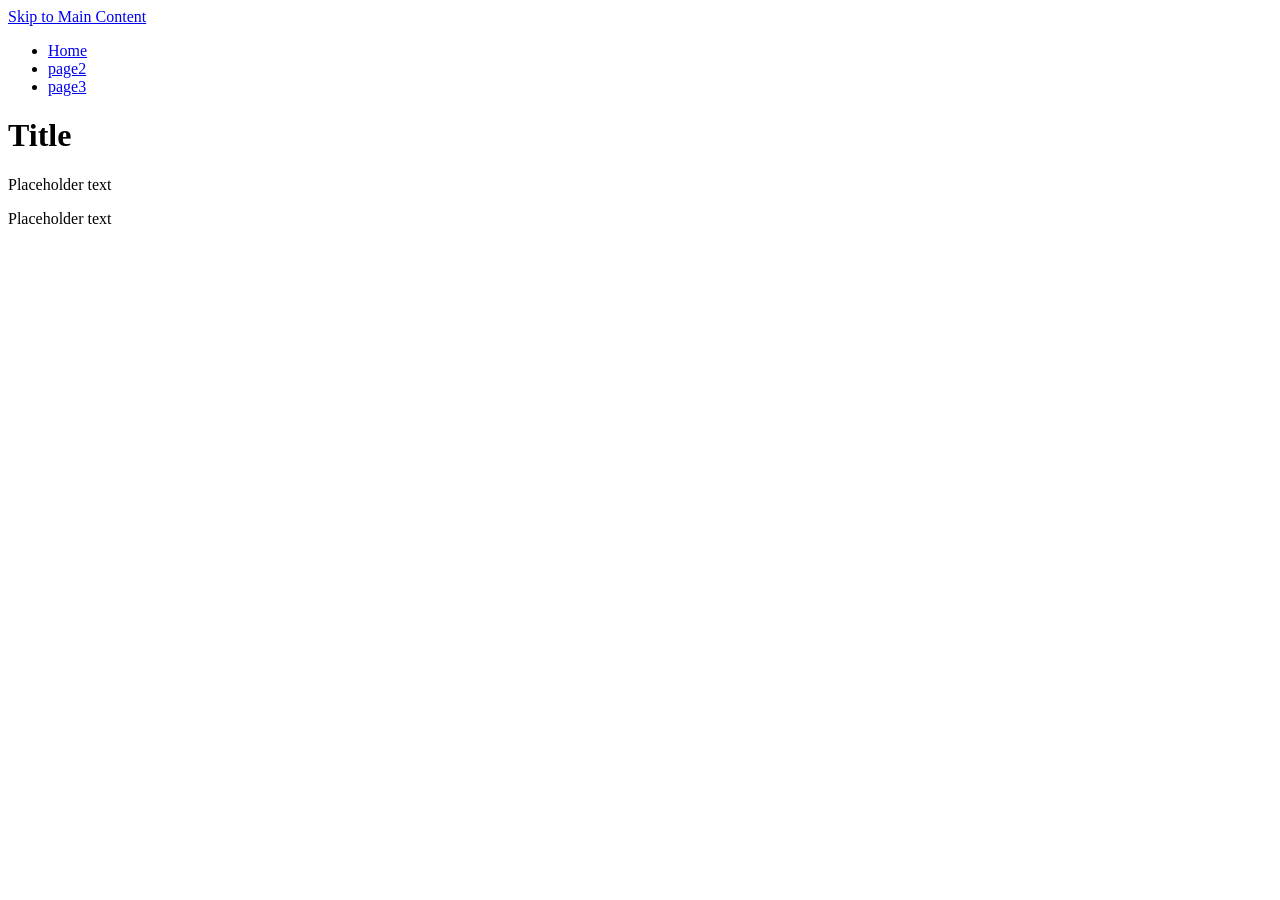
==== index.html @ cd03b267 "Add initial HTML structure with navigation" ====
<!DOCTYPE html>
<html lang="en">

<head>
  <meta charset="utf-8">
  <meta name="viewport" content="width=device-width">
  <title>Title</title>
  <link rel="stylesheet" href="css/style.css">
</head>
  
<body>
  <a href="#main_content">Skip to Main Content</a>
  <header>
    <nav>
      <ul>
        <li><a href="index.html">Home</a></li>
        <li><a href="page2.html">page2</a></li>
        <li><a href="page3.html">page3</a></li>
      </ul>
    </nav>
    <h1>Title</h1>
  </header>
  <main id="main_content">
    <p>Placeholder text</p>
  </main>
  <footer>
    <p>Placeholder text</p>
  </footer>
</body>
</html>
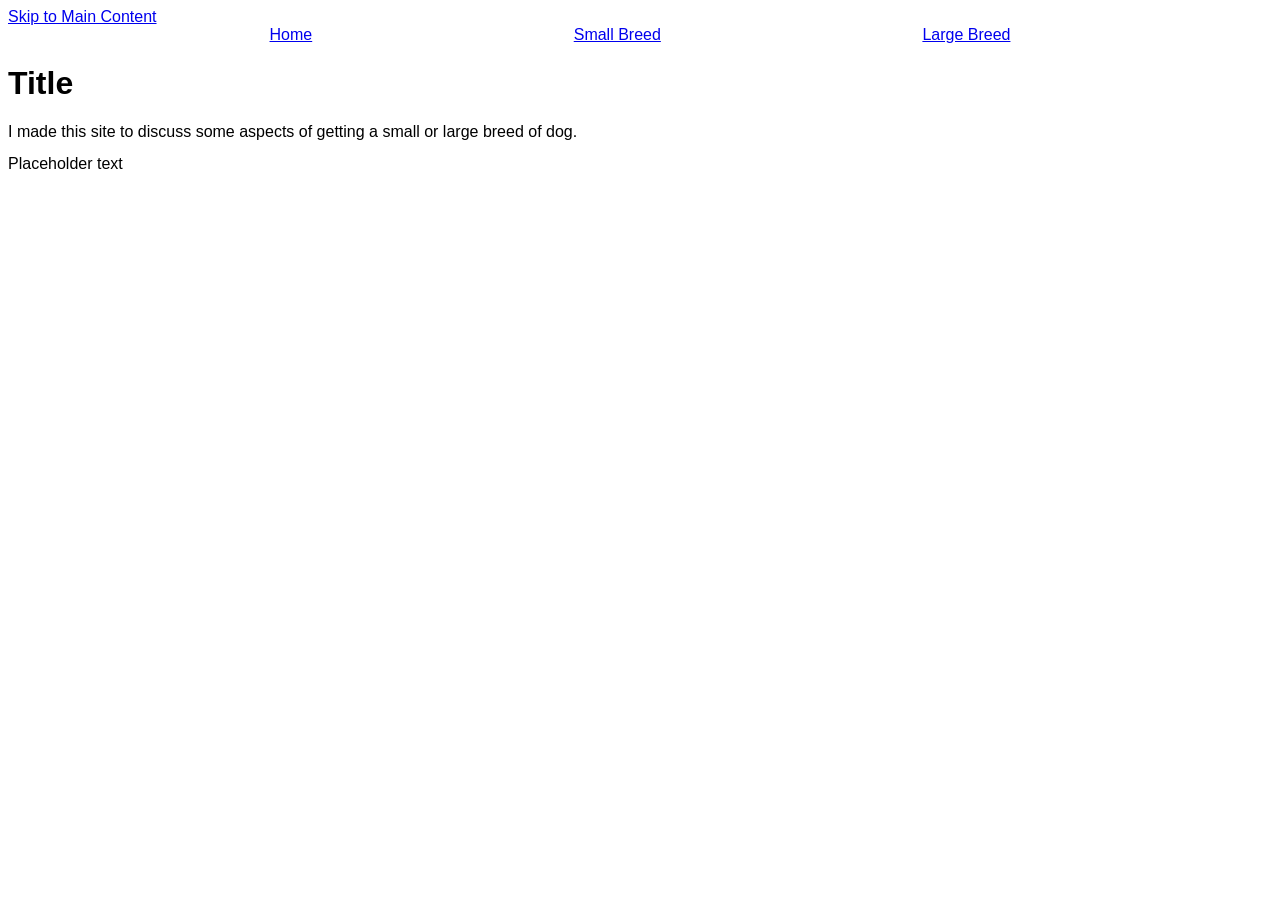
==== commit 69029542: "Revise navigation and main content in index.html Updated navigation links and modified main content " ====
--- a/index.html
+++ b/index.html
@@ -14,14 +14,14 @@
     <nav>
       <ul>
         <li><a href="index.html">Home</a></li>
-        <li><a href="page2.html">page2</a></li>
-        <li><a href="page3.html">page3</a></li>
+        <li><a href="small.html">Small Breed</a></li>
+        <li><a href="large.html">Large Breed</a></li>
       </ul>
     </nav>
     <h1>Title</h1>
   </header>
   <main id="main_content">
-    <p>Placeholder text</p>
+    <p>I made this site to discuss some aspects of getting a small or large breed of dog.</p>
   </main>
   <footer>
     <p>Placeholder text</p>
--- a/css/style.css
+++ b/css/style.css
@@ -0,0 +1,25 @@
+.grid{
+  display:grid;
+  grid-template-columns:40% 40%;
+  justify-content:space-around;
+  align-items:center;
+  row-gap:20px;
+}
+.grid img{
+  width:100%;
+}
+body{
+  font-family:sans-serif;
+  font-size:100%;
+}
+nav ul{
+  display:flex;
+  flex-direction:row;
+  justify-content:space-evenly;  
+  list-style-type:none;
+  margin:0;
+  padding:0;
+}
+p{
+  line-height:100%;
+}
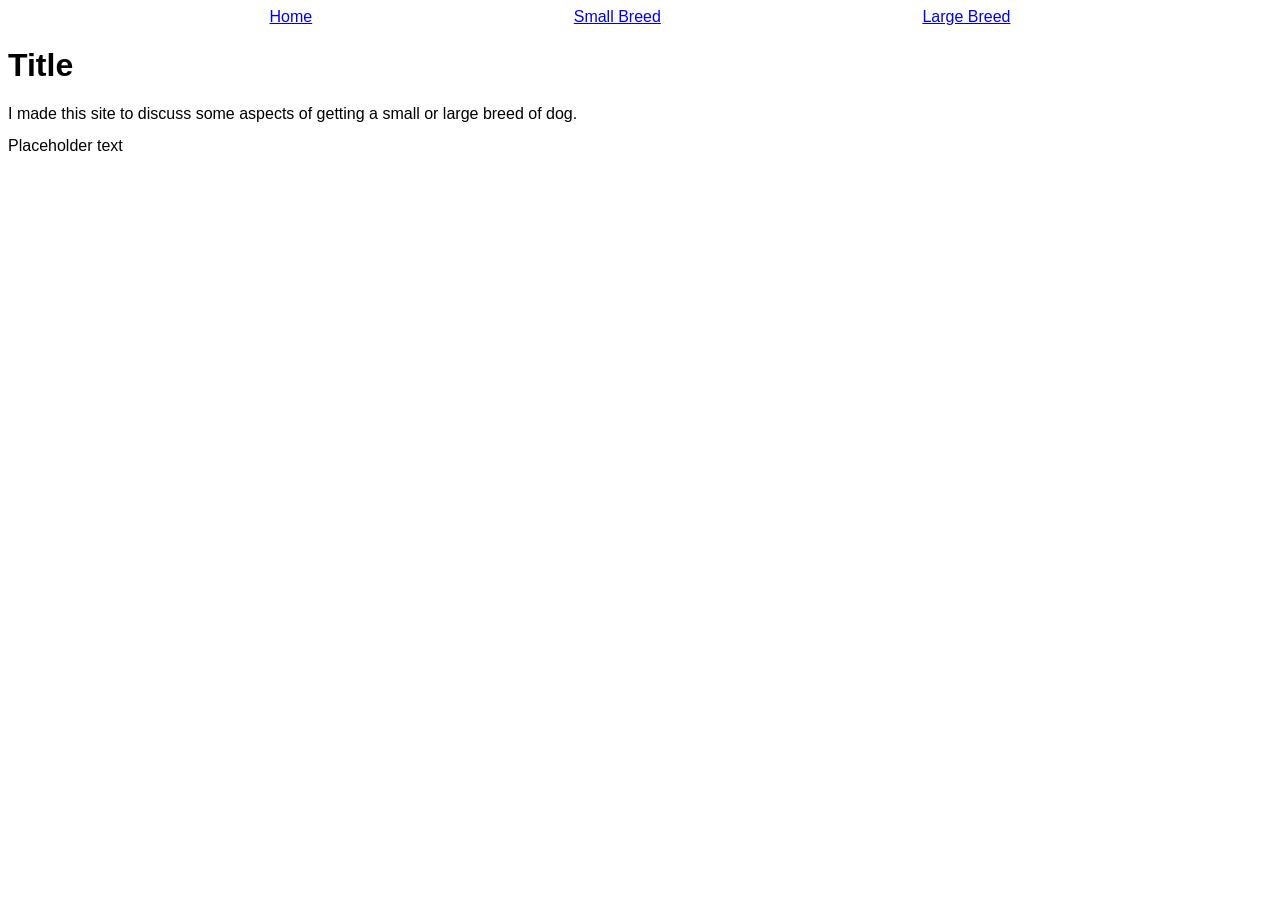
==== commit fd9c25e5: "Add id to skip link for accessibility" ====
--- a/index.html
+++ b/index.html
@@ -9,7 +9,7 @@
 </head>
   
 <body>
-  <a href="#main_content">Skip to Main Content</a>
+  <a href="#main_content" id="skip">Skip to Main Content</a>
   <header>
     <nav>
       <ul>
--- a/css/style.css
+++ b/css/style.css
@@ -23,3 +23,9 @@
 p{
   line-height:100%;
 }
+#skip{
+  display:none;
+}
+#skip:focus{
+  display:block;
+}
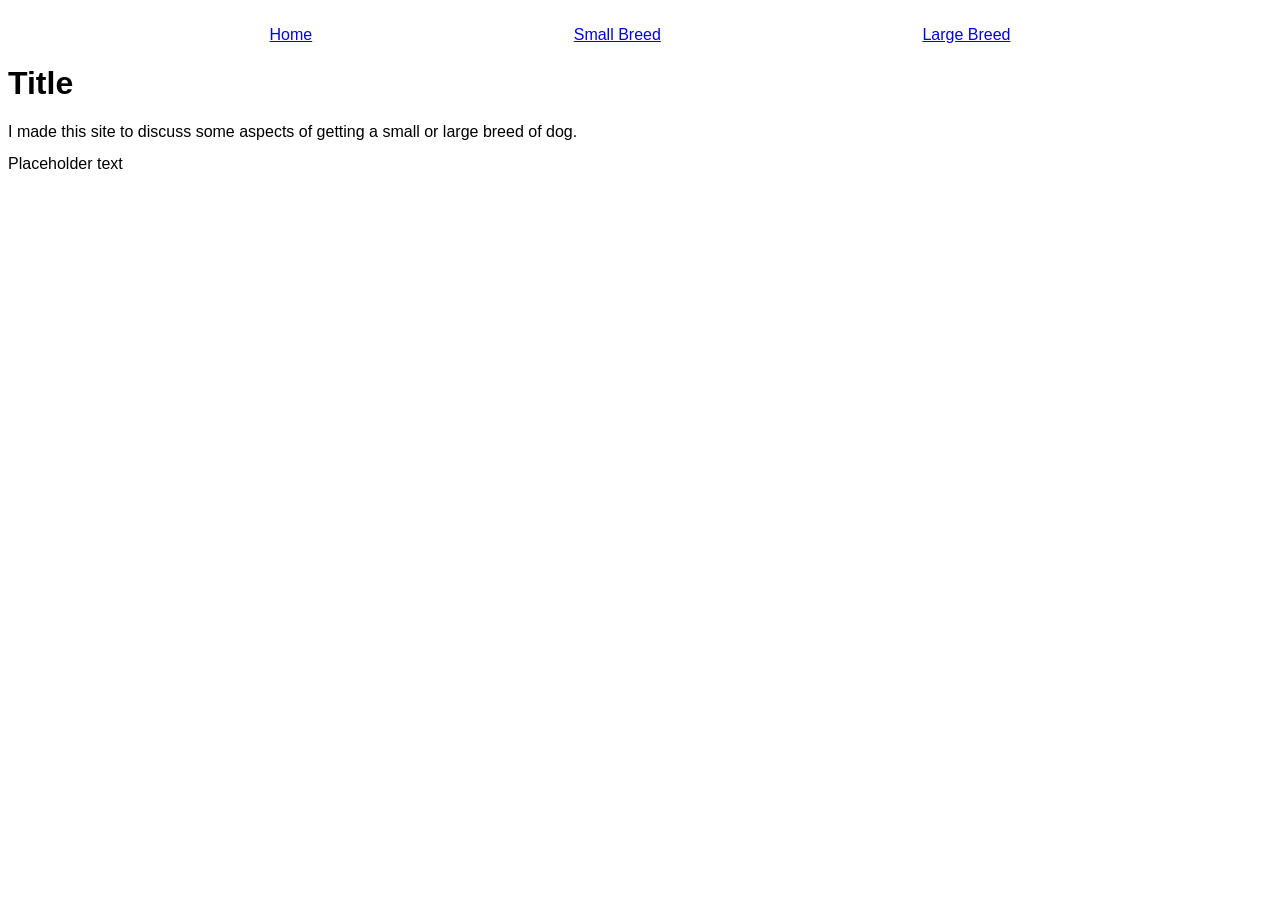
==== commit 2abca37d: "Update index.html" ====
--- a/index.html
+++ b/index.html
@@ -9,7 +9,7 @@
 </head>
   
 <body>
-  <a href="#main_content" id="skip">Skip to Main Content</a>
+  <div id="skip" tabindex="1"><a href="#main_content">Skip to Main Content</a></div>
   <header>
     <nav>
       <ul>
--- a/css/style.css
+++ b/css/style.css
@@ -24,8 +24,8 @@
   line-height:100%;
 }
 #skip{
-  display:none;
+  visibility:hidden;
 }
 #skip:focus{
-  display:block;
+  visibility:visible;
 }
